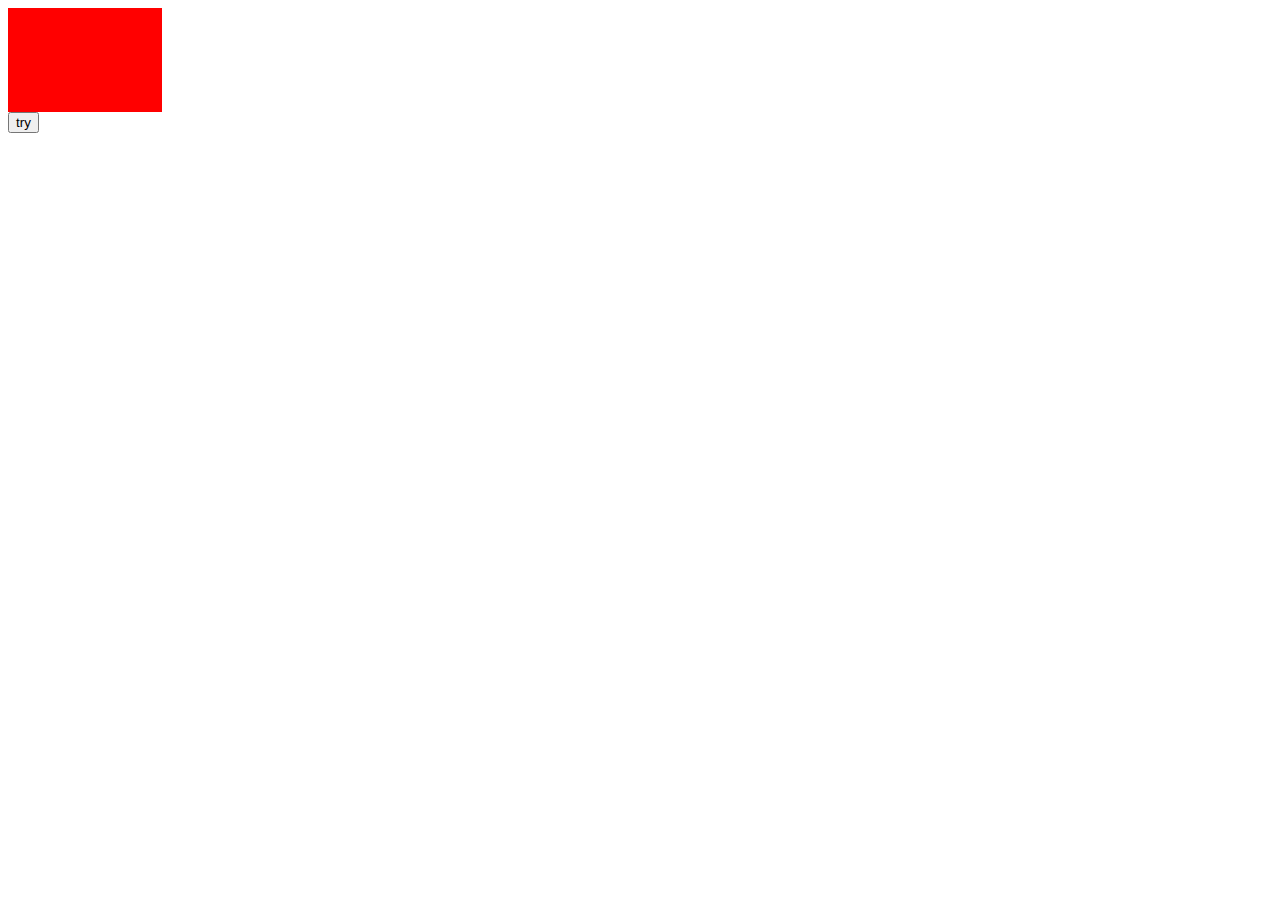
==== index.html @ a9f3afc5 "tower defence game" ====
<html>
<title></title>
<head>
</head>
<style>
    button
    {

        position: absolute;
    }
    #content
    {
       width:150px;
        height: 100px;
        border: 2px solid red;
        bottom: 0px;
        background-color: red;
        top:0px ;
        position: relative;
    }
</style>


<script src="//code.jquery.com/jquery-1.11.0.min.js"></script>
<script type="text/javascript">
    $(document).ready(function(){


    $("button").click(function() {
        $("#content").animate(
                {"height": "+=80px"},
                "fast");
    });
    });
</script>
<body>

<div id="content">

</div>

<button>try</button>
</body>

</html>
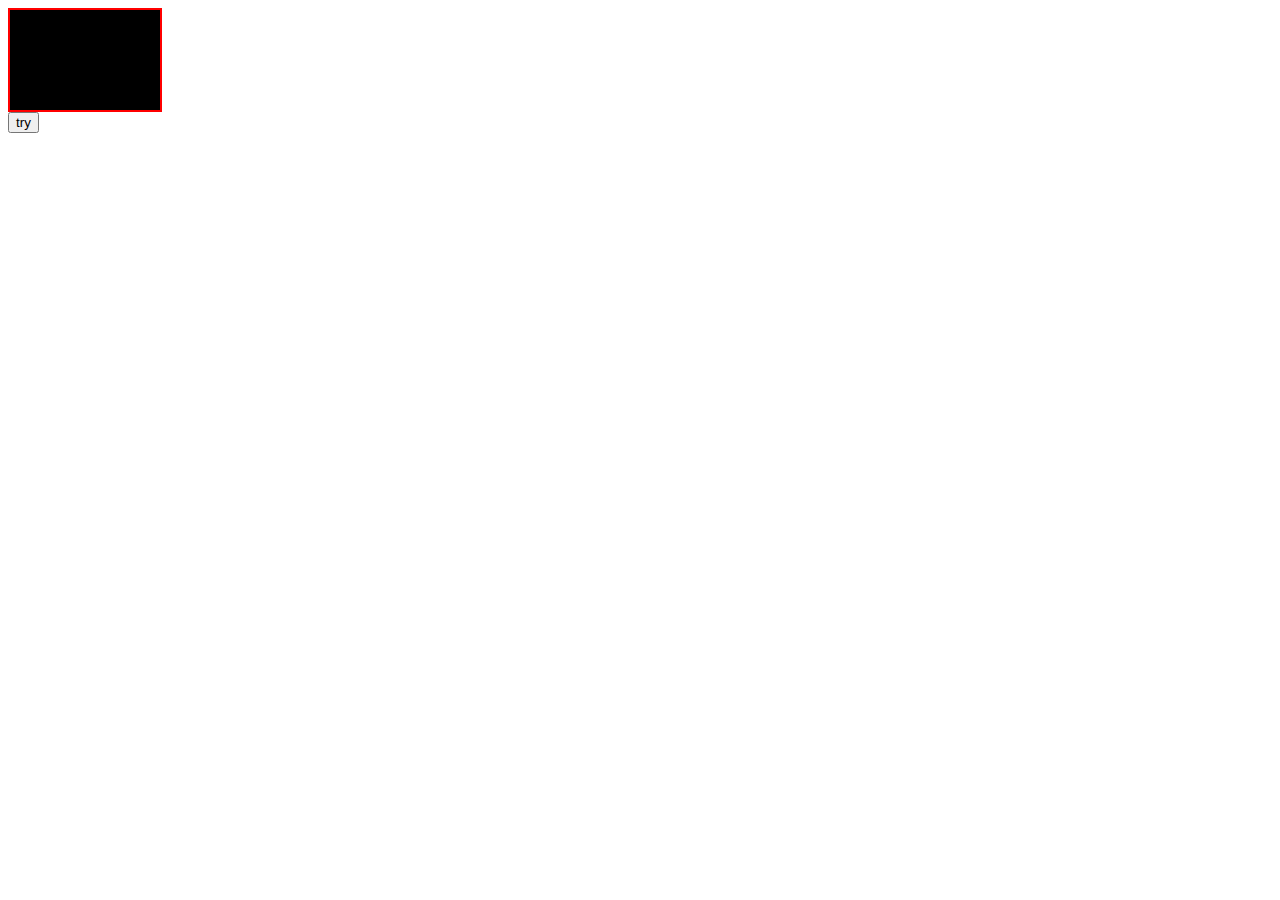
==== commit a265d01e: "game changage" ====
--- a/index.html
+++ b/index.html
@@ -14,7 +14,7 @@
         height: 100px;
         border: 2px solid red;
         bottom: 0px;
-        background-color: red;
+        background-color: black;
         top:0px ;
         position: relative;
     }
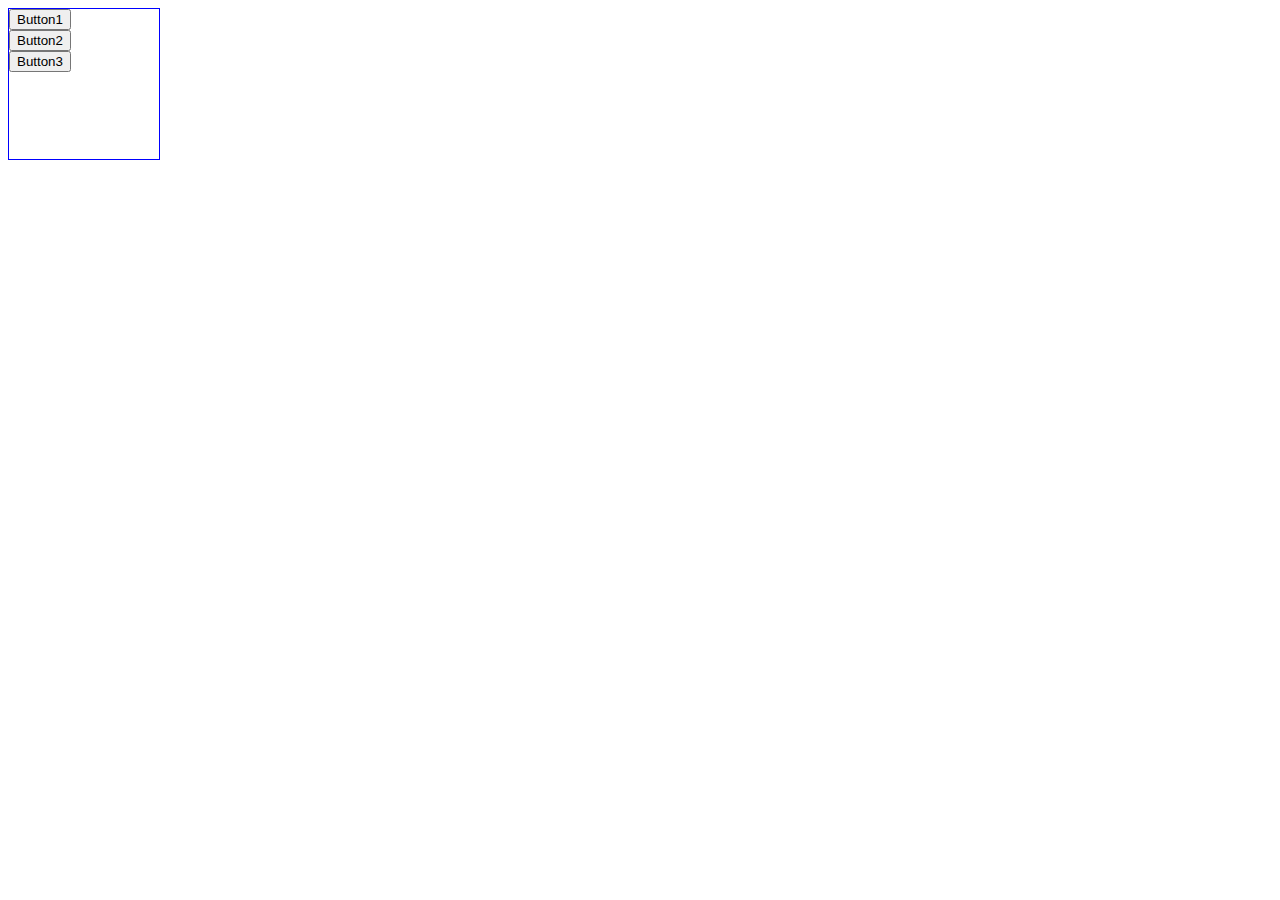
==== commit 2fae2359: "tower changes 2" ====
--- a/index.html
+++ b/index.html
@@ -1,45 +1,42 @@
 <html>
-<title></title>
 <head>
-</head>
-<style>
-    button
-    {
 
-        position: absolute;
-    }
-    #content
-    {
-       width:150px;
-        height: 100px;
-        border: 2px solid red;
-        bottom: 0px;
-        background-color: black;
-        top:0px ;
-        position: relative;
-    }
-</style>
+    <style>
+        .demo
+        {
+            height:150px;
+            width:150px;
+           border: 1px solid blue;
+            position: absolute;
+        }
+    </style>
+
+    <script src="jquery.min.js"></script>
 
 
-<script src="//code.jquery.com/jquery-1.11.0.min.js"></script>
-<script type="text/javascript">
-    $(document).ready(function(){
-
-
-    $("button").click(function() {
-        $("#content").animate(
-                {"height": "+=80px"},
-                "fast");
-    });
+    <script>
+        var test=50;
+        var button_present=[0,1,2,3,4];
+//        var item;
+        var random_button;
+        $(document).ready(function () {
+        $(function () {
+            random_button = $(".demo").find(".buts")[Math.floor(3 * Math.random())];
+            $('.buts').on('click',function(){
+               console.log(button_present[Math.floor(button_present.length * Math.random())]);
+                random_button = $(".demo").find(".buts")[Math.floor(3 * Math.random())];
+            });
+            $(random_button).trigger('click');
+       });
     });
 </script>
+</head>
+
 <body>
-
-<div id="content">
-
+<div class="demo">
+    <div  class="btn1 buts"><button>Button1</button></div>
+    <div class="btn2 buts"><button>Button2</button></div>
+    <div class="btn3 buts"><button>Button3</button></div>
 </div>
-
-<button>try</button>
 </body>
-
 </html>